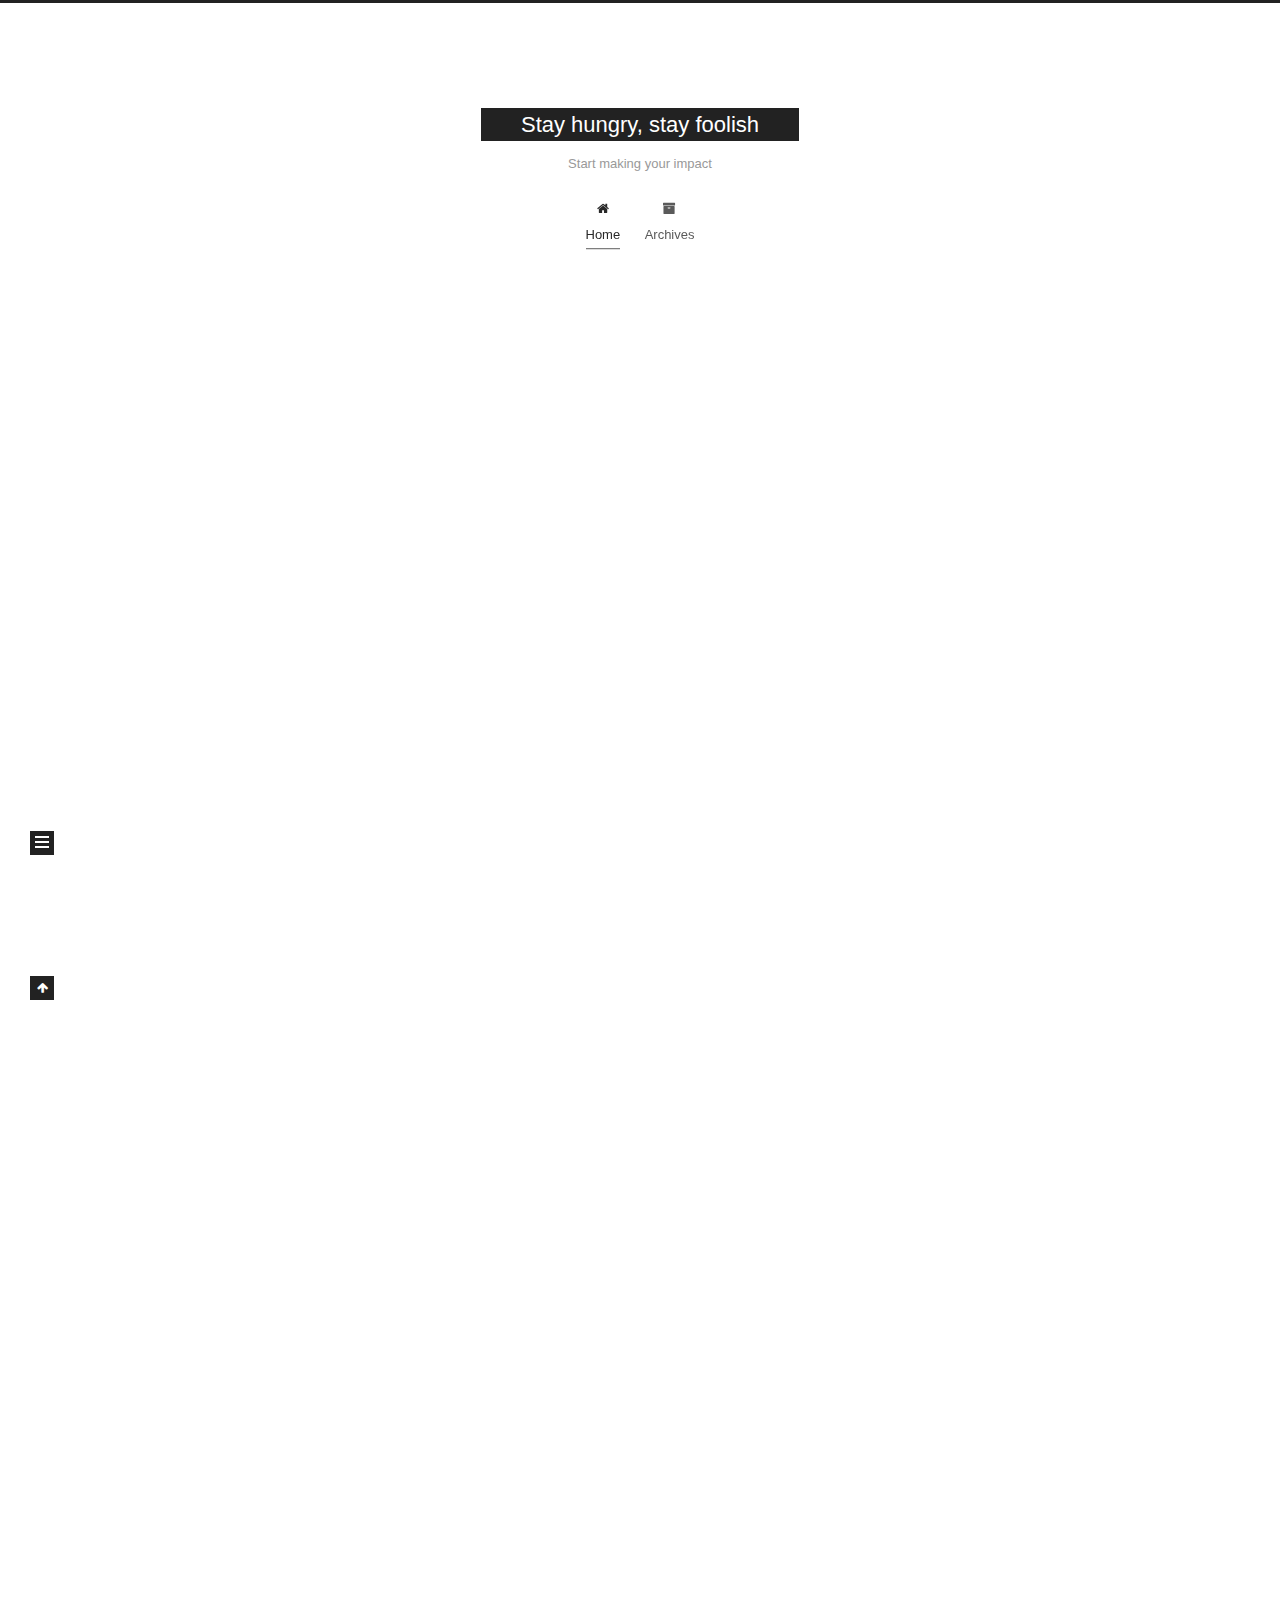
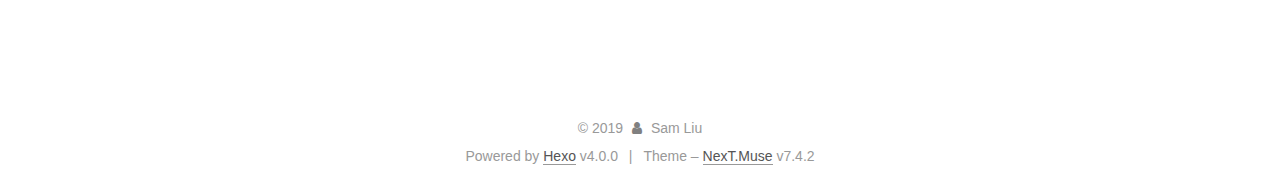
==== index.html @ 669847b6 "Site updated: 2019-10-21 18:02:51" ====
<!DOCTYPE html>
<html lang="en">
<head>
  <meta charset="UTF-8">
<meta name="viewport" content="width=device-width, initial-scale=1, maximum-scale=2">
<meta name="theme-color" content="#222">
<meta name="generator" content="Hexo 4.0.0">
  <link rel="apple-touch-icon" sizes="180x180" href="/images/apple-touch-icon-next.png?v=7.4.2">
  <link rel="icon" type="image/png" sizes="32x32" href="/images/favicon-32x32-next.png?v=7.4.2">
  <link rel="icon" type="image/png" sizes="16x16" href="/images/favicon-16x16-next.png?v=7.4.2">
  <link rel="mask-icon" href="/images/logo.svg?v=7.4.2" color="#222">

<link rel="stylesheet" href="/css/main.css?v=7.4.2">


<link rel="stylesheet" href="/lib/font-awesome/css/font-awesome.min.css?v=4.7.0">


<script id="hexo-configurations">
  var NexT = window.NexT || {};
  var CONFIG = {
    root: '/',
    scheme: 'Muse',
    version: '7.4.2',
    exturl: false,
    sidebar: {"position":"left","display":"post","offset":12,"onmobile":false},
    copycode: {"enable":false,"show_result":false,"style":null},
    back2top: {"enable":true,"sidebar":false,"scrollpercent":false},
    bookmark: {"enable":false,"color":"#222","save":"auto"},
    fancybox: false,
    mediumzoom: false,
    lazyload: false,
    pangu: false,
    algolia: {
      appID: '',
      apiKey: '',
      indexName: '',
      hits: {"per_page":10},
      labels: {"input_placeholder":"Search for Posts","hits_empty":"We didn't find any results for the search: ${query}","hits_stats":"${hits} results found in ${time} ms"}
    },
    localsearch: {"enable":false,"trigger":"auto","top_n_per_article":1,"unescape":false,"preload":false},
    path: '',
    motion: {"enable":true,"async":false,"transition":{"post_block":"fadeIn","post_header":"slideDownIn","post_body":"slideDownIn","coll_header":"slideLeftIn","sidebar":"slideUpIn"}},
    translation: {
      copy_button: 'Copy',
      copy_success: 'Copied',
      copy_failure: 'Copy failed'
    },
    sidebarPadding: 40
  };
</script>

  <meta property="og:type" content="website">
<meta property="og:title" content="Stay hungry, stay foolish">
<meta property="og:url" content="http:&#x2F;&#x2F;yoursite.com&#x2F;index.html">
<meta property="og:site_name" content="Stay hungry, stay foolish">
<meta property="og:locale" content="en">
<meta name="twitter:card" content="summary">

<link rel="canonical" href="http://yoursite.com/">


<script id="page-configurations">
  // https://hexo.io/docs/variables.html
  CONFIG.page = {
    sidebar: "",
    isHome: true,
    isPost: false,
    isPage: false,
    isArchive: false
  };
</script>

  <title>Stay hungry, stay foolish</title>
  








  <noscript>
  <style>
  .use-motion .brand,
  .use-motion .menu-item,
  .sidebar-inner,
  .use-motion .post-block,
  .use-motion .pagination,
  .use-motion .comments,
  .use-motion .post-header,
  .use-motion .post-body,
  .use-motion .collection-header { opacity: initial; }

  .use-motion .site-title,
  .use-motion .site-subtitle {
    opacity: initial;
    top: initial;
  }

  .use-motion .logo-line-before i { left: initial; }
  .use-motion .logo-line-after i { right: initial; }
  </style>
</noscript>

</head>

<body itemscope itemtype="http://schema.org/WebPage">
  <div class="container use-motion">
    <div class="headband"></div>

    <header class="header" itemscope itemtype="http://schema.org/WPHeader">
      <div class="header-inner"><div class="site-brand-container">
  <div class="site-meta">

    <div>
      <a href="/" class="brand" rel="start">
        <span class="logo-line-before"><i></i></span>
        <span class="site-title">Stay hungry, stay foolish</span>
        <span class="logo-line-after"><i></i></span>
      </a>
    </div>
        <p class="site-subtitle">Start making your impact</p>
  </div>

  <div class="site-nav-toggle">
    <div class="toggle" aria-label="Toggle navigation bar">
      <span class="toggle-line toggle-line-first"></span>
      <span class="toggle-line toggle-line-middle"></span>
      <span class="toggle-line toggle-line-last"></span>
    </div>
  </div>
</div>


<nav class="site-nav">
  
  <ul id="menu" class="menu">
        <li class="menu-item menu-item-home">

    <a href="/" rel="section"><i class="fa fa-fw fa-home"></i>Home</a>

  </li>
        <li class="menu-item menu-item-archives">

    <a href="/archives/" rel="section"><i class="fa fa-fw fa-archive"></i>Archives</a>

  </li>
  </ul>

</nav>
</div>
    </header>

    
  <div class="back-to-top">
    <i class="fa fa-arrow-up"></i>
    <span>0%</span>
  </div>


    <main class="main">
      <div class="main-inner">
        <div class="content-wrap">
          

          <div class="content">
            

  <div class="posts-expand">
        
  
  
  <article itemscope itemtype="http://schema.org/Article" class="post-block home" lang="en">
    <link itemprop="mainEntityOfPage" href="http://yoursite.com/2019/10/21/test-page/">

    <span hidden itemprop="author" itemscope itemtype="http://schema.org/Person">
      <meta itemprop="image" content="/images/avatar.gif">
      <meta itemprop="name" content="Sam Liu">
      <meta itemprop="description" content="">
    </span>

    <span hidden itemprop="publisher" itemscope itemtype="http://schema.org/Organization">
      <meta itemprop="name" content="Stay hungry, stay foolish">
    </span>
      <header class="post-header">
        <h1 class="post-title" itemprop="name headline">
          
            <a href="/2019/10/21/test-page/" class="post-title-link" itemprop="url">test_page</a>
        </h1>

        <div class="post-meta">
            <span class="post-meta-item">
              <span class="post-meta-item-icon">
                <i class="fa fa-calendar-o"></i>
              </span>
              <span class="post-meta-item-text">Posted on</span>

              <time title="Created: 2019-10-21 17:09:05" itemprop="dateCreated datePublished" datetime="2019-10-21T17:09:05-07:00">2019-10-21</time>
            </span>

          

        </div>
      </header>

    
    
    
    <div class="post-body" itemprop="articleBody">

      
          
      
    </div>

    
    
    
      <footer class="post-footer">
        <div class="post-eof"></div>
      </footer>
  </article>
  
  
  

        
  
  
  <article itemscope itemtype="http://schema.org/Article" class="post-block home" lang="en">
    <link itemprop="mainEntityOfPage" href="http://yoursite.com/2019/10/21/hello-world/">

    <span hidden itemprop="author" itemscope itemtype="http://schema.org/Person">
      <meta itemprop="image" content="/images/avatar.gif">
      <meta itemprop="name" content="Sam Liu">
      <meta itemprop="description" content="">
    </span>

    <span hidden itemprop="publisher" itemscope itemtype="http://schema.org/Organization">
      <meta itemprop="name" content="Stay hungry, stay foolish">
    </span>
      <header class="post-header">
        <h1 class="post-title" itemprop="name headline">
          
            <a href="/2019/10/21/hello-world/" class="post-title-link" itemprop="url">Hello World</a>
        </h1>

        <div class="post-meta">
            <span class="post-meta-item">
              <span class="post-meta-item-icon">
                <i class="fa fa-calendar-o"></i>
              </span>
              <span class="post-meta-item-text">Posted on</span>

              <time title="Created: 2019-10-21 17:01:37" itemprop="dateCreated datePublished" datetime="2019-10-21T17:01:37-07:00">2019-10-21</time>
            </span>

          

        </div>
      </header>

    
    
    
    <div class="post-body" itemprop="articleBody">

      
          <p>Welcome to <a href="https://hexo.io/" target="_blank" rel="noopener">Hexo</a>! This is your very first post. Check <a href="https://hexo.io/docs/" target="_blank" rel="noopener">documentation</a> for more info. If you get any problems when using Hexo, you can find the answer in <a href="https://hexo.io/docs/troubleshooting.html" target="_blank" rel="noopener">troubleshooting</a> or you can ask me on <a href="https://github.com/hexojs/hexo/issues" target="_blank" rel="noopener">GitHub</a>.</p>
<h2 id="Quick-Start"><a href="#Quick-Start" class="headerlink" title="Quick Start"></a>Quick Start</h2><h3 id="Create-a-new-post"><a href="#Create-a-new-post" class="headerlink" title="Create a new post"></a>Create a new post</h3><figure class="highlight bash"><table><tr><td class="gutter"><pre><span class="line">1</span><br></pre></td><td class="code"><pre><span class="line">$ hexo new <span class="string">"My New Post"</span></span><br></pre></td></tr></table></figure>

<p>More info: <a href="https://hexo.io/docs/writing.html" target="_blank" rel="noopener">Writing</a></p>
<h3 id="Run-server"><a href="#Run-server" class="headerlink" title="Run server"></a>Run server</h3><figure class="highlight bash"><table><tr><td class="gutter"><pre><span class="line">1</span><br></pre></td><td class="code"><pre><span class="line">$ hexo server</span><br></pre></td></tr></table></figure>

<p>More info: <a href="https://hexo.io/docs/server.html" target="_blank" rel="noopener">Server</a></p>
<h3 id="Generate-static-files"><a href="#Generate-static-files" class="headerlink" title="Generate static files"></a>Generate static files</h3><figure class="highlight bash"><table><tr><td class="gutter"><pre><span class="line">1</span><br></pre></td><td class="code"><pre><span class="line">$ hexo generate</span><br></pre></td></tr></table></figure>

<p>More info: <a href="https://hexo.io/docs/generating.html" target="_blank" rel="noopener">Generating</a></p>
<h3 id="Deploy-to-remote-sites"><a href="#Deploy-to-remote-sites" class="headerlink" title="Deploy to remote sites"></a>Deploy to remote sites</h3><figure class="highlight bash"><table><tr><td class="gutter"><pre><span class="line">1</span><br></pre></td><td class="code"><pre><span class="line">$ hexo deploy</span><br></pre></td></tr></table></figure>

<p>More info: <a href="https://hexo.io/docs/deployment.html" target="_blank" rel="noopener">Deployment</a></p>

      
    </div>

    
    
    
      <footer class="post-footer">
        <div class="post-eof"></div>
      </footer>
  </article>
  
  
  

  </div>

  



          </div>
          

        </div>
          
  
  <div class="toggle sidebar-toggle">
    <span class="toggle-line toggle-line-first"></span>
    <span class="toggle-line toggle-line-middle"></span>
    <span class="toggle-line toggle-line-last"></span>
  </div>

  <aside class="sidebar">
    <div class="sidebar-inner">

      <ul class="sidebar-nav motion-element">
        <li class="sidebar-nav-toc">
          Table of Contents
        </li>
        <li class="sidebar-nav-overview">
          Overview
        </li>
      </ul>

      <!--noindex-->
      <div class="post-toc-wrap sidebar-panel">
      </div>
      <!--/noindex-->

      <div class="site-overview-wrap sidebar-panel">
        <div class="site-author motion-element" itemprop="author" itemscope itemtype="http://schema.org/Person">
  <img class="site-author-image" itemprop="image" alt="Sam Liu"
    src="/images/avatar.gif">
  <p class="site-author-name" itemprop="name">Sam Liu</p>
  <div class="site-description" itemprop="description"></div>
</div>
<div class="site-state-wrap motion-element">
  <nav class="site-state">
      <div class="site-state-item site-state-posts">
          <a href="/archives/">
        
          <span class="site-state-item-count">2</span>
          <span class="site-state-item-name">posts</span>
        </a>
      </div>
  </nav>
</div>



      </div>

    </div>
  </aside>
  <div id="sidebar-dimmer"></div>


      </div>
    </main>

    <footer class="footer">
      <div class="footer-inner">
        

<div class="copyright">
  
  &copy; 
  <span itemprop="copyrightYear">2019</span>
  <span class="with-love">
    <i class="fa fa-user"></i>
  </span>
  <span class="author" itemprop="copyrightHolder">Sam Liu</span>
</div>
  <div class="powered-by">Powered by <a href="https://hexo.io/" class="theme-link" rel="noopener" target="_blank">Hexo</a> v4.0.0
  </div>
  <span class="post-meta-divider">|</span>
  <div class="theme-info">Theme – <a href="https://muse.theme-next.org/" class="theme-link" rel="noopener" target="_blank">NexT.Muse</a> v7.4.2
  </div>

        












        
      </div>
    </footer>
  </div>

  
  <script src="/lib/anime.min.js?v=3.1.0"></script>
  <script src="/lib/velocity/velocity.min.js?v=1.2.1"></script>
  <script src="/lib/velocity/velocity.ui.min.js?v=1.2.1"></script>
<script src="/js/utils.js?v=7.4.2"></script><script src="/js/motion.js?v=7.4.2"></script>
<script src="/js/schemes/muse.js?v=7.4.2"></script>
<script src="/js/next-boot.js?v=7.4.2"></script>



  


















  

  

  

</body>
</html>
---- css/main.css ----
html {
  line-height: 1.15; /* 1 */
  -webkit-text-size-adjust: 100%; /* 2 */
}
body {
  margin: 0;
}
main {
  display: block;
}
h1 {
  font-size: 2em;
  margin: 0.67em 0;
}
hr {
  box-sizing: content-box; /* 1 */
  height: 0; /* 1 */
  overflow: visible; /* 2 */
}
pre {
  font-family: monospace, monospace; /* 1 */
  font-size: 1em; /* 2 */
}
a {
  background: transparent;
}
abbr[title] {
  border-bottom: none; /* 1 */
  text-decoration: underline; /* 2 */
  text-decoration: underline dotted; /* 2 */
}
b,
strong {
  font-weight: bolder;
}
code,
kbd,
samp {
  font-family: monospace, monospace; /* 1 */
  font-size: 1em; /* 2 */
}
small {
  font-size: 80%;
}
sub,
sup {
  font-size: 75%;
  line-height: 0;
  position: relative;
  vertical-align: baseline;
}
sub {
  bottom: -0.25em;
}
sup {
  top: -0.5em;
}
img {
  border-style: none;
}
button,
input,
optgroup,
select,
textarea {
  font-family: inherit; /* 1 */
  font-size: 100%; /* 1 */
  line-height: 1.15; /* 1 */
  margin: 0; /* 2 */
}
button,
input {
/* 1 */
  overflow: visible;
}
button,
select {
/* 1 */
  text-transform: none;
}
button,
[type='button'],
[type='reset'],
[type='submit'] {
  -webkit-appearance: button;
}
button::-moz-focus-inner,
[type='button']::-moz-focus-inner,
[type='reset']::-moz-focus-inner,
[type='submit']::-moz-focus-inner {
  border-style: none;
  padding: 0;
}
button:-moz-focusring,
[type='button']:-moz-focusring,
[type='reset']:-moz-focusring,
[type='submit']:-moz-focusring {
  outline: 1px dotted ButtonText;
}
fieldset {
  padding: 0.35em 0.75em 0.625em;
}
legend {
  box-sizing: border-box; /* 1 */
  color: inherit; /* 2 */
  display: table; /* 1 */
  max-width: 100%; /* 1 */
  padding: 0; /* 3 */
  white-space: normal; /* 1 */
}
progress {
  vertical-align: baseline;
}
textarea {
  overflow: auto;
}
[type='checkbox'],
[type='radio'] {
  box-sizing: border-box; /* 1 */
  padding: 0; /* 2 */
}
[type='number']::-webkit-inner-spin-button,
[type='number']::-webkit-outer-spin-button {
  height: auto;
}
[type='search'] {
  outline-offset: -2px; /* 2 */
  -webkit-appearance: textfield; /* 1 */
}
[type='search']::-webkit-search-decoration {
  -webkit-appearance: none;
}
::-webkit-file-upload-button {
  font: inherit; /* 2 */
  -webkit-appearance: button; /* 1 */
}
details {
  display: block;
}
summary {
  display: list-item;
}
template {
  display: none;
}
[hidden] {
  display: none;
}
::selection {
  background: #262a30;
  color: #fff;
}
html,
body {
  height: 100%;
}
body {
  background: #fff;
  color: #555;
  font-family: 'Lato', "PingFang SC", "Microsoft YaHei", sans-serif;
  font-size: 1em;
  line-height: 2;
}
@media (max-width: 991px) {
  body {
    padding-left: 0 !important;
    padding-right: 0 !important;
  }
}
h1,
h2,
h3,
h4,
h5,
h6 {
  font-family: 'Lato', "PingFang SC", "Microsoft YaHei", sans-serif;
  font-weight: bold;
  line-height: 1.5;
  margin: 20px 0 15px;
  padding: 0;
}
h1 {
  font-size: 1.5em;
}
h2 {
  font-size: 1.375em;
}
h3 {
  font-size: 1.25em;
}
h4 {
  font-size: 1.125em;
}
h5 {
  font-size: 1em;
}
h6 {
  font-size: 0.875em;
}
p {
  margin: 0 0 20px 0;
}
a,
span.exturl {
  overflow-wrap: break-word;
  word-wrap: break-word;
  border-bottom: 1px solid #999;
  color: #555;
  outline: 0;
  text-decoration: none;
  cursor: pointer;
}
a:hover,
span.exturl:hover {
  border-bottom-color: #222;
  color: #222;
}
iframe,
img,
video {
  display: block;
  margin-left: auto;
  margin-right: auto;
  max-width: 100%;
}
hr {
  background-color: #ddd;
  background-image: repeating-linear-gradient(-45deg, #fff, #fff 4px, transparent 4px, transparent 8px);
  border: 0;
  height: 3px;
  margin: 40px 0;
}
blockquote {
  border-left: 4px solid #ddd;
  color: #666;
  margin: 0;
  padding: 0 15px;
}
blockquote cite::before {
  content: '-';
  padding: 0 5px;
}
dt {
  font-weight: 700;
}
dd {
  margin: 0;
  padding: 0;
}
kbd {
  background-color: #f5f5f5;
  background-image: linear-gradient(#eee, #fff, #eee);
  border: 1px solid #ccc;
  border-radius: 0.2em;
  box-shadow: 0.1em 0.1em 0.2em rgba(0,0,0,0.1);
  font-family: inherit;
  padding: 0.1em 0.3em;
  white-space: nowrap;
}
.table-container {
  -webkit-overflow-scrolling: touch;
  overflow: auto;
}
table {
  border-collapse: collapse;
  border-spacing: 0;
  font-size: 0.875em;
  margin: 0 0 20px 0;
  width: 100%;
}
table > tbody > tr:nth-of-type(odd) {
  background: #f9f9f9;
}
table > tbody > tr:hover {
  background: #f5f5f5;
}
caption,
th,
td {
  font-weight: normal;
  padding: 8px;
  text-align: left;
  vertical-align: middle;
}
th,
td {
  border: 1px solid #ddd;
  border-bottom: 3px solid #ddd;
}
th {
  font-weight: 700;
  padding-bottom: 10px;
}
td {
  border-bottom-width: 1px;
}
.btn {
  background: #222;
  border: 2px solid #222;
  border-radius: 0;
  color: #fff;
  display: inline-block;
  font-size: 0.875em;
  line-height: 2;
  padding: 0 20px;
  text-decoration: none;
  transition-property: background-color;
  transition-delay: 0s;
  transition-duration: 0.2s;
  transition-timing-function: ease-in-out;
}
.btn:hover {
  background: #fff;
  border-color: #222;
  color: #222;
}
.btn + .btn {
  margin: 0 0 8px 8px;
}
.btn .fa-fw {
  text-align: left;
  width: 1.285714285714286em;
}
.toggle {
  line-height: 0;
}
.toggle .toggle-line {
  background: #fff;
  display: inline-block;
  height: 2px;
  left: 0;
  position: relative;
  top: 0;
  transition: all 0.4s;
  vertical-align: top;
  width: 100%;
}
.toggle .toggle-line:not(:first-child) {
  margin-top: 3px;
}
.toggle.toggle-arrow .toggle-line-first {
  left: 50%;
  top: 2px;
  transform: rotate(45deg);
  width: 50%;
}
.toggle.toggle-arrow .toggle-line-middle {
  left: 2px;
  width: 90%;
}
.toggle.toggle-arrow .toggle-line-last {
  left: 50%;
  top: -2px;
  transform: rotate(-45deg);
  width: 50%;
}
.toggle.toggle-close .toggle-line-first {
  transform: rotate(-45deg);
  top: 5px;
}
.toggle.toggle-close .toggle-line-middle {
  opacity: 0;
}
.toggle.toggle-close .toggle-line-last {
  transform: rotate(45deg);
  top: -5px;
}
pre,
.highlight {
  background: #f7f7f7;
  color: #4d4d4c;
  line-height: 1.6;
  margin: 0 auto 20px;
}
pre,
code {
  font-family: consolas, Menlo, monospace, "PingFang SC", "Microsoft YaHei";
}
code {
  background: #eee;
  border-radius: 3px;
  color: #555;
  padding: 2px 4px;
  overflow-wrap: break-word;
  word-wrap: break-word;
}
pre {
  overflow: auto;
  padding: 10px;
}
pre code {
  background: none;
  color: #4d4d4c;
  font-size: 0.875em;
  padding: 0;
  text-shadow: none;
}
.highlight *::selection {
  background: #d6d6d6;
}
.highlight pre {
  border: 0;
  margin: 0;
  padding: 10px 0;
}
.highlight table {
  border: 0;
  margin: 0;
  width: auto;
}
.highlight td {
  border: 0;
  padding: 0;
}
.highlight figcaption {
  background: #eee;
  color: #4d4d4c;
  line-height: 1em;
  margin: 0;
  padding: 0.5em;
}
.highlight figcaption::before,
.highlight figcaption::after {
  content: ' ';
  display: table;
}
.highlight figcaption::after {
  clear: both;
}
.highlight figcaption a {
  color: #4d4d4c;
  float: right;
}
.highlight figcaption a:hover {
  border-bottom-color: #4d4d4c;
}
.highlight .gutter pre {
  background: #eff2f3;
  color: #869194;
  padding-left: 10px;
  padding-right: 10px;
  text-align: right;
}
.highlight .code pre {
  background: #f7f7f7;
  padding-left: 10px;
  width: 100%;
}
.gutter {
  -moz-user-select: none;
  -ms-user-select: none;
  -webkit-user-select: none;
  user-select: none;
}
.gist table {
  width: auto;
}
.gist table td {
  border: 0;
}
pre .deletion {
  background: #fdd;
}
pre .addition {
  background: #dfd;
}
pre .meta {
  color: #eab700;
  -moz-user-select: none;
  -ms-user-select: none;
  -webkit-user-select: none;
  user-select: none;
}
pre .comment {
  color: #8e908c;
}
pre .variable,
pre .attribute,
pre .tag,
pre .name,
pre .regexp,
pre .ruby .constant,
pre .xml .tag .title,
pre .xml .pi,
pre .xml .doctype,
pre .html .doctype,
pre .css .id,
pre .css .class,
pre .css .pseudo {
  color: #c82829;
}
pre .number,
pre .preprocessor,
pre .built_in,
pre .builtin-name,
pre .literal,
pre .params,
pre .constant,
pre .command {
  color: #f5871f;
}
pre .ruby .class .title,
pre .css .rules .attribute,
pre .string,
pre .symbol,
pre .value,
pre .inheritance,
pre .header,
pre .ruby .symbol,
pre .xml .cdata,
pre .special,
pre .formula {
  color: #718c00;
}
pre .title,
pre .css .hexcolor {
  color: #3e999f;
}
pre .function,
pre .python .decorator,
pre .python .title,
pre .ruby .function .title,
pre .ruby .title .keyword,
pre .perl .sub,
pre .javascript .title,
pre .coffeescript .title {
  color: #4271ae;
}
pre .keyword,
pre .javascript .function {
  color: #8959a8;
}
.blockquote-center {
  border-left: none;
  margin: 40px 0;
  padding: 0;
  position: relative;
  text-align: center;
}
.blockquote-center::before,
.blockquote-center::after {
  background-repeat: no-repeat;
  background-size: 22px 22px;
  content: ' ';
  display: block;
  height: 24px;
  opacity: 0.2;
  position: absolute;
  width: 100%;
}
.blockquote-center::before {
  background-image: url("../images/quote-l.svg");
  background-position: 0 -6px;
  border-top: 1px solid #ccc;
  top: -20px;
}
.blockquote-center::after {
  background-image: url("../images/quote-r.svg");
  background-position: 100% 8px;
  border-bottom: 1px solid #ccc;
  bottom: -20px;
}
.blockquote-center p,
.blockquote-center div {
  text-align: center;
}
.post-body .group-picture img {
  border: 0;
  margin: 0 auto;
  padding: 0 3px;
}
.post-body .group-picture-row {
  margin-bottom: 6px;
  overflow: hidden;
}
.post-body .group-picture-column {
  float: left;
  margin-bottom: 10px;
}
.post-body .label {
  display: inline;
  padding: 0 2px;
}
.post-body .label.default {
  background: #f0f0f0;
}
.post-body .label.primary {
  background: #efe6f7;
}
.post-body .label.info {
  background: #e5f2f8;
}
.post-body .label.success {
  background: #e7f4e9;
}
.post-body .label.warning {
  background: #fcf6e1;
}
.post-body .label.danger {
  background: #fae8eb;
}
.post-body .tabs {
  margin-bottom: 20px;
}
.post-body .tabs,
.tabs-comment {
  display: block;
  padding-top: 10px;
  position: relative;
}
.post-body .tabs ul.nav-tabs,
.tabs-comment ul.nav-tabs {
  display: flex;
  flex-wrap: wrap;
  margin: 0;
  margin-bottom: -1px;
  padding: 0;
}
@media (max-width: 413px) {
  .post-body .tabs ul.nav-tabs,
  .tabs-comment ul.nav-tabs {
    display: block;
    margin-bottom: 5px;
  }
}
.post-body .tabs ul.nav-tabs li.tab,
.tabs-comment ul.nav-tabs li.tab {
  background: #fff;
  border-bottom: 1px solid #ddd;
  border-left: 1px solid transparent;
  border-right: 1px solid transparent;
  border-top: 3px solid transparent;
  flex-grow: 1;
  list-style-type: none;
}
@media (max-width: 413px) {
  .post-body .tabs ul.nav-tabs li.tab,
  .tabs-comment ul.nav-tabs li.tab {
    border-bottom: 1px solid transparent;
    border-left: 3px solid transparent;
    border-right: 1px solid transparent;
    border-top: 1px solid transparent;
  }
}
.post-body .tabs ul.nav-tabs li.tab a,
.tabs-comment ul.nav-tabs li.tab a {
  border-bottom: initial;
  display: block;
  line-height: 1.8em;
  outline: 0;
  padding: 0.25em 0.75em;
  text-align: center;
  transition-delay: 0s;
  transition-duration: 0.2s;
  transition-timing-function: ease-out;
}
.post-body .tabs ul.nav-tabs li.tab a i,
.tabs-comment ul.nav-tabs li.tab a i {
  width: 1.285714285714286em;
}
.post-body .tabs ul.nav-tabs li.tab.active,
.tabs-comment ul.nav-tabs li.tab.active {
  border-bottom: 1px solid transparent;
  border-left: 1px solid #ddd;
  border-right: 1px solid #ddd;
  border-top: 3px solid #fc6423;
}
@media (max-width: 413px) {
  .post-body .tabs ul.nav-tabs li.tab.active,
  .tabs-comment ul.nav-tabs li.tab.active {
    border-bottom: 1px solid #ddd;
    border-left: 3px solid #fc6423;
    border-right: 1px solid #ddd;
    border-top: 1px solid #ddd;
  }
}
.post-body .tabs ul.nav-tabs li.tab.active a,
.tabs-comment ul.nav-tabs li.tab.active a {
  color: #555;
  cursor: default;
}
.post-body .tabs .tab-content .tab-pane,
.tabs-comment .tab-content .tab-pane {
  border: 1px solid #ddd;
  padding: 20px 20px 0 20px;
}
.post-body .tabs .tab-content .tab-pane:not(.active),
.tabs-comment .tab-content .tab-pane:not(.active) {
  display: none;
}
.post-body .tabs .tab-content .tab-pane.active,
.tabs-comment .tab-content .tab-pane.active {
  display: block;
}
.post-body .note {
  margin-bottom: 20px;
  padding: 15px;
  position: relative;
  border: 1px solid #eee;
  border-left-width: 5px;
  border-radius: 3px;
}
.post-body .note h2,
.post-body .note h3,
.post-body .note h4,
.post-body .note h5,
.post-body .note h6 {
  margin-top: 0;
  border-bottom: initial;
  margin-bottom: 0;
  padding-top: 0;
}
.post-body .note p:first-child,
.post-body .note ul:first-child,
.post-body .note ol:first-child,
.post-body .note table:first-child,
.post-body .note pre:first-child,
.post-body .note blockquote:first-child,
.post-body .note img:first-child {
  margin-top: 0;
}
.post-body .note p:last-child,
.post-body .note ul:last-child,
.post-body .note ol:last-child,
.post-body .note table:last-child,
.post-body .note pre:last-child,
.post-body .note blockquote:last-child,
.post-body .note img:last-child {
  margin-bottom: 0;
}
.post-body .note.default {
  border-left-color: #777;
}
.post-body .note.default h2,
.post-body .note.default h3,
.post-body .note.default h4,
.post-body .note.default h5,
.post-body .note.default h6 {
  color: #777;
}
.post-body .note.primary {
  border-left-color: #6f42c1;
}
.post-body .note.primary h2,
.post-body .note.primary h3,
.post-body .note.primary h4,
.post-body .note.primary h5,
.post-body .note.primary h6 {
  color: #6f42c1;
}
.post-body .note.info {
  border-left-color: #428bca;
}
.post-body .note.info h2,
.post-body .note.info h3,
.post-body .note.info h4,
.post-body .note.info h5,
.post-body .note.info h6 {
  color: #428bca;
}
.post-body .note.success {
  border-left-color: #5cb85c;
}
.post-body .note.success h2,
.post-body .note.success h3,
.post-body .note.success h4,
.post-body .note.success h5,
.post-body .note.success h6 {
  color: #5cb85c;
}
.post-body .note.warning {
  border-left-color: #f0ad4e;
}
.post-body .note.warning h2,
.post-body .note.warning h3,
.post-body .note.warning h4,
.post-body .note.warning h5,
.post-body .note.warning h6 {
  color: #f0ad4e;
}
.post-body .note.danger {
  border-left-color: #d9534f;
}
.post-body .note.danger h2,
.post-body .note.danger h3,
.post-body .note.danger h4,
.post-body .note.danger h5,
.post-body .note.danger h6 {
  color: #d9534f;
}
.pagination .prev,
.pagination .next,
.pagination .page-number,
.pagination .space {
  display: inline-block;
  margin: 0 10px;
  padding: 0 11px;
  position: relative;
  top: -1px;
}
@media (max-width: 767px) {
  .pagination .prev,
  .pagination .next,
  .pagination .page-number,
  .pagination .space {
    margin: 0 5px;
  }
}
.pagination {
  border-top: 1px solid #eee;
  margin: 120px 0 0;
  text-align: center;
}
.pagination .prev,
.pagination .next,
.pagination .page-number {
  border-bottom: 0;
  border-top: 1px solid #eee;
  transition-property: border-color;
  transition-delay: 0s;
  transition-duration: 0.2s;
  transition-timing-function: ease-in-out;
}
.pagination .prev:hover,
.pagination .next:hover,
.pagination .page-number:hover {
  border-top-color: #222;
}
.pagination .space {
  margin: 0;
  padding: 0;
}
.pagination .prev {
  margin-left: 0;
}
.pagination .next {
  margin-right: 0;
}
.pagination .page-number.current {
  background: #ccc;
  border-top-color: #ccc;
  color: #fff;
}
@media (max-width: 767px) {
  .pagination {
    border-top: none;
  }
  .pagination .prev,
  .pagination .next,
  .pagination .page-number {
    border-bottom: 1px solid #eee;
    border-top: 0;
    margin-bottom: 10px;
    padding: 0 10px;
  }
  .pagination .prev:hover,
  .pagination .next:hover,
  .pagination .page-number:hover {
    border-bottom-color: #222;
  }
}
.comments {
  margin: 60px 20px 0;
  overflow: hidden;
}
.comment-button-group {
  display: flex;
  flex-wrap: wrap-reverse;
  justify-content: center;
  margin: 1em 0;
}
.comment-button-group .comment-button {
  margin: 0.1em 0.2em;
}
.comment-button-group .comment-button.active {
  background: #fff;
  border-color: #222;
  color: #222;
}
.comment-position {
  display: none;
}
.comment-position.active {
  display: block;
}
.tabs-comment {
  background: #fff;
  margin-top: 4em;
  padding-top: 0;
}
.tabs-comment .comments {
  border: 0;
  box-shadow: none;
  margin-top: 0;
  padding-top: 0;
}
.container {
  min-height: 100%;
  position: relative;
}
.main-inner {
  margin: 0 auto;
  width: 700px;
}
@media (min-width: 1200px) {
  .main-inner {
    width: 800px;
  }
}
@media (min-width: 1600px) {
  .main-inner {
    width: 900px;
  }
}
.header {
  background: transparent;
}
.header-inner {
  margin: 0 auto;
  position: relative;
  width: 700px;
}
@media (min-width: 1200px) {
  .header-inner {
    width: 800px;
  }
}
@media (min-width: 1600px) {
  .header-inner {
    width: 900px;
  }
}
.headband {
  background: #222;
  height: 3px;
}
.site-meta {
  margin: 0;
  text-align: center;
}
@media (max-width: 767px) {
  .site-meta {
    text-align: center;
  }
}
.brand {
  background: #222;
  border-bottom: none;
  color: #fff;
  display: inline-block;
  line-height: 1.375em;
  padding: 0 40px;
  position: relative;
}
.brand:hover {
  color: #fff;
}
.site-title {
  display: inline-block;
  font-family: 'Lato', "PingFang SC", "Microsoft YaHei", sans-serif;
  font-size: 1.375em;
  font-weight: normal;
  line-height: 1.5;
  vertical-align: top;
}
.site-subtitle {
  color: #999;
  font-size: 0.8125em;
  margin-top: 10px;
}
.use-motion .brand {
  opacity: 0;
}
.use-motion .site-title,
.use-motion .site-subtitle,
.use-motion .custom-logo-image {
  opacity: 0;
  position: relative;
  top: -10px;
}
.site-nav-toggle {
  display: none;
  left: 10px;
  position: absolute;
}
@media (max-width: 767px) {
  .site-nav-toggle {
    display: block;
  }
}
.site-nav-toggle .toggle {
  background: transparent;
  border: 0;
  margin-top: 2px;
  padding: 10px;
  width: 22px;
}
.site-nav-toggle .toggle .toggle-line {
  background: #555;
  border-radius: 1px;
}
.site-nav {
  display: block;
}
@media (max-width: 767px) {
  .site-nav {
    border-top: 1px solid #ddd;
    clear: both;
    display: none;
    margin: 0 -10px;
    padding: 0 10px;
  }
}
.site-nav.site-nav-on {
  display: block;
}
.menu {
  margin-top: 20px;
  padding-left: 0;
  text-align: center;
}
.menu-item {
  display: inline-block;
  list-style: none;
  margin: 0 10px;
}
@media (max-width: 767px) {
  .menu-item {
    margin-top: 10px;
  }
}
.menu-item a,
.menu-item span.exturl {
  border-bottom: 0;
  display: block;
  font-size: 0.8125em;
  transition-property: border-color;
  transition-delay: 0s;
  transition-duration: 0.2s;
  transition-timing-function: ease-in-out;
}
@media (hover: none) {
  .menu-item a:hover,
  .menu-item span.exturl:hover {
    border-bottom-color: transparent !important;
  }
}
.menu-item .fa {
  margin-right: 8px;
}
.menu-item .badge {
  display: inline-block;
  font-weight: 700;
  line-height: 1;
  margin-left: 0.35em;
  margin-top: 0.35em;
  text-align: center;
  white-space: nowrap;
}
@media (max-width: 767px) {
  .menu-item .badge {
    float: right;
    margin-left: 0;
  }
}
.use-motion .menu-item {
  opacity: 0;
}
.sidebar {
  background: #222;
  bottom: 0;
  box-shadow: inset 0 2px 6px #000;
  position: fixed;
  top: 0;
  z-index: 1200;
}
.sidebar a,
.sidebar span.exturl {
  border-bottom-color: #555;
  color: #999;
}
.sidebar a:hover,
.sidebar span.exturl:hover {
  border-bottom-color: #eee;
  color: #eee;
}
@media (max-width: 991px) {
  .sidebar {
    display: none;
  }
}
.sidebar-inner {
  color: #999;
  padding: 20px 10px;
  text-align: center;
}
.site-overview-wrap {
  overflow-x: hidden;
  overflow-y: auto;
}
.cc-license {
  margin-top: 10px;
  text-align: center;
}
.cc-license .cc-opacity {
  border-bottom: none;
  opacity: 0.7;
}
.cc-license .cc-opacity:hover {
  opacity: 0.9;
}
.cc-license img {
  display: inline-block;
}
.site-author-image {
  border: 2px solid #333;
  display: block;
  height: auto;
  margin: 0 auto;
  max-width: 96px;
  padding: 2px;
}
.site-author-name {
  color: #f5f5f5;
  font-weight: normal;
  margin: 5px 0 0;
  text-align: center;
}
.site-description {
  color: #999;
  font-size: 1em;
  margin-top: 5px;
  text-align: center;
}
.links-of-author {
  margin-top: 15px;
}
.links-of-author a,
.links-of-author span.exturl {
  border-bottom-color: #555;
  display: inline-block;
  font-size: 0.8125em;
  margin-bottom: 10px;
  margin-right: 10px;
  vertical-align: middle;
}
.links-of-author a::before,
.links-of-author span.exturl::before {
  background: #ff4dff;
  border-radius: 50%;
  content: ' ';
  display: inline-block;
  height: 4px;
  margin-right: 3px;
  vertical-align: middle;
  width: 4px;
}
.feed-link,
.chat {
  margin-top: 15px;
}
.feed-link a,
.chat a {
  border: 1px solid #fc6423;
  border-radius: 4px;
  color: #fc6423;
  display: inline-block;
  padding: 0 15px;
}
.feed-link a .fa,
.chat a .fa {
  margin-right: 5px;
}
.feed-link a:hover,
.chat a:hover {
  background: #fc6423;
  border: 1px solid #fc6423;
  color: #fff;
}
.feed-link a:hover .fa,
.chat a:hover .fa {
  color: #fff;
}
.links-of-blogroll {
  font-size: 0.8125em;
  margin-top: 10px;
}
.links-of-blogroll-title {
  font-size: 0.875em;
  font-weight: 600;
  margin-top: 0;
}
.links-of-blogroll-list {
  list-style: none;
  margin: 0;
  padding: 0;
}
.links-of-blogroll-item {
  padding: 2px 10px;
}
.links-of-blogroll-item a,
.links-of-blogroll-item span.exturl {
  box-sizing: border-box;
  display: inline-block;
  max-width: 280px;
  overflow: hidden;
  text-overflow: ellipsis;
  white-space: nowrap;
}
#sidebar-dimmer {
  display: none;
}
@media (max-width: 767px) {
  #sidebar-dimmer {
    background: #000;
    display: block;
    height: 100%;
    left: 100%;
    opacity: 0;
    position: fixed;
    top: 0;
    width: 100%;
    z-index: 1100;
  }
  .sidebar-active + #sidebar-dimmer {
    opacity: 0.7;
    transform: translateX(-100%);
    transition: opacity 0.5s;
  }
}
.sidebar-nav {
  margin: 0;
  padding-bottom: 20px;
  padding-left: 0;
}
.sidebar-nav li {
  border-bottom: 1px solid transparent;
  color: #555;
  cursor: pointer;
  display: inline-block;
  font-size: 0.875em;
}
.sidebar-nav li.sidebar-nav-overview {
  margin-left: 10px;
}
.sidebar-nav li:hover {
  color: #f5f5f5;
}
.sidebar-nav .sidebar-nav-active {
  border-bottom-color: #87daff;
  color: #87daff;
}
.sidebar-nav .sidebar-nav-active:hover {
  color: #87daff;
}
.sidebar-panel {
  display: none;
}
.sidebar-panel-active {
  display: block;
}
.sidebar-toggle {
  background: #222;
  bottom: 45px;
  cursor: pointer;
  height: 14px;
  left: 30px;
  padding: 5px;
  position: fixed;
  width: 14px;
  z-index: 1300;
}
@media (max-width: 991px) {
  .sidebar-toggle {
    left: 20px;
    opacity: 0.8;
    display: none;
  }
}
.sidebar-toggle:hover .toggle-line {
  background: #87daff;
}
.post-toc-wrap {
  overflow-x: hidden;
  overflow-y: auto;
}
.post-toc {
  font-size: 0.875em;
}
.post-toc ol {
  list-style: none;
  margin: 0;
  padding: 0 2px 5px 10px;
  text-align: left;
}
.post-toc ol > ol {
  padding-left: 0;
}
.post-toc ol a {
  border-bottom-color: #555;
  color: #999;
  transition-property: all;
  transition-delay: 0s;
  transition-duration: 0.2s;
  transition-timing-function: ease-in-out;
}
.post-toc ol a:hover {
  border-bottom-color: #ccc;
  color: #ccc;
}
.post-toc .nav-item {
  line-height: 1.8;
  overflow: hidden;
  text-overflow: ellipsis;
  white-space: nowrap;
}
.post-toc .nav .nav-child {
  display: none;
}
.post-toc .nav .active > .nav-child {
  display: block;
}
.post-toc .nav .active-current > .nav-child {
  display: block;
}
.post-toc .nav .active-current > .nav-child > .nav-item {
  display: block;
}
.post-toc .nav .active > a {
  border-bottom-color: #87daff;
  color: #87daff;
}
.post-toc .nav .active-current > a {
  color: #87daff;
}
.post-toc .nav .active-current > a:hover {
  color: #87daff;
}
.site-state {
  display: flex;
  justify-content: center;
  line-height: 1.4;
  margin-top: 10px;
  overflow: hidden;
  text-align: center;
  white-space: nowrap;
}
.site-state-item {
  padding: 0 15px;
}
.site-state-item:not(:first-child) {
  border-left: 1px solid #333;
}
.site-state-item a {
  border-bottom: none;
}
.site-state-item-count {
  color: inherit;
  display: block;
  font-size: 1.25em;
  font-weight: 600;
  text-align: center;
}
.site-state-item-name {
  color: inherit;
  font-size: 0.875em;
}
.footer {
  color: #999;
  font-size: 0.875em;
  padding: 20px 0;
}
.footer.footer-fixed {
  bottom: 0;
  left: 0;
  position: absolute;
  right: 0;
}
.footer img {
  border: 0;
}
.footer-inner {
  box-sizing: border-box;
  margin: 0 auto;
  text-align: center;
  width: 700px;
}
@media (min-width: 1200px) {
  .footer-inner {
    width: 800px;
  }
}
@media (min-width: 1600px) {
  .footer-inner {
    width: 900px;
  }
}
.with-love {
  color: #808080;
  display: inline-block;
  margin: 0 5px;
}
.powered-by,
.theme-info {
  display: inline-block;
}
@-moz-keyframes iconAnimate {
  0%, 100% {
    transform: scale(1);
  }
  10%, 30% {
    transform: scale(0.9);
  }
  20%, 40%, 60%, 80% {
    transform: scale(1.1);
  }
  50%, 70% {
    transform: scale(1.1);
  }
}
@-webkit-keyframes iconAnimate {
  0%, 100% {
    transform: scale(1);
  }
  10%, 30% {
    transform: scale(0.9);
  }
  20%, 40%, 60%, 80% {
    transform: scale(1.1);
  }
  50%, 70% {
    transform: scale(1.1);
  }
}
@-o-keyframes iconAnimate {
  0%, 100% {
    transform: scale(1);
  }
  10%, 30% {
    transform: scale(0.9);
  }
  20%, 40%, 60%, 80% {
    transform: scale(1.1);
  }
  50%, 70% {
    transform: scale(1.1);
  }
}
@keyframes iconAnimate {
  0%, 100% {
    transform: scale(1);
  }
  10%, 30% {
    transform: scale(0.9);
  }
  20%, 40%, 60%, 80% {
    transform: scale(1.1);
  }
  50%, 70% {
    transform: scale(1.1);
  }
}
.back-to-top {
  background: #222;
  bottom: -100px;
  box-sizing: border-box;
  color: #fff;
  cursor: pointer;
  font-size: 12px;
  left: 30px;
  opacity: 1;
  padding: 0 6px;
  position: fixed;
  text-align: center;
  transition-property: bottom;
  z-index: 1300;
  transition-delay: 0s;
  transition-duration: 0.2s;
  transition-timing-function: ease-in-out;
  width: 24px;
}
.back-to-top span {
  display: none;
}
.back-to-top:hover {
  color: #87daff;
}
.back-to-top.back-to-top-on {
  bottom: 19px;
}
@media (max-width: 991px) {
  .back-to-top {
    left: 20px;
    opacity: 0.8;
  }
}
.post-body {
  overflow-wrap: break-word;
  word-wrap: break-word;
  font-family: 'Lato', "PingFang SC", "Microsoft YaHei", sans-serif;
}
@media (min-width: 1200px) {
  .post-body {
    font-size: 1.125em;
  }
}
.post-body span.exturl .fa {
  font-size: 0.875em;
  margin-left: 4px;
}
.post-body .image-caption,
.post-body .figure .caption {
  color: #999;
  font-size: 0.875em;
  font-weight: bold;
  line-height: 1;
  margin: -20px auto 15px;
  text-align: center;
}
.post-sticky-flag {
  display: inline-block;
  transform: rotate(30deg);
}
.post-button {
  margin-top: 40px;
  text-align: center;
}
.use-motion .post-block,
.use-motion .pagination,
.use-motion .comments {
  opacity: 0;
}
.use-motion .post-header {
  opacity: 0;
}
.use-motion .post-body {
  opacity: 0;
}
.use-motion .collection-header {
  opacity: 0;
}
.posts-collapse {
  margin-left: 55px;
  position: relative;
}
@media (max-width: 767px) {
  .posts-collapse {
    margin-left: 20px;
    margin-right: 20px;
  }
}
.posts-collapse .collection-title {
  font-size: 1.125em;
  position: relative;
}
.posts-collapse .collection-title::before {
  background: #999;
  border: 1px solid #fff;
  border-radius: 50%;
  content: ' ';
  height: 10px;
  left: 0;
  margin-left: -6px;
  margin-top: -4px;
  position: absolute;
  top: 50%;
  width: 10px;
}
.posts-collapse .collection-year {
  margin: 60px 0;
  position: relative;
}
.posts-collapse .collection-year::before {
  background: #bbb;
  border-radius: 50%;
  content: ' ';
  height: 8px;
  left: 0;
  margin-left: -4px;
  margin-top: -4px;
  position: absolute;
  top: 50%;
  width: 8px;
}
.posts-collapse .collection-header {
  display: inline-block;
  margin: 0 0 0 20px;
}
.posts-collapse .collection-header small {
  color: #bbb;
  margin-left: 5px;
}
.posts-collapse .post-header {
  border-bottom: 1px dashed #ccc;
  margin: 30px 0;
  padding-left: 15px;
  position: relative;
  transition-property: border;
  transition-delay: 0s;
  transition-duration: 0.2s;
  transition-timing-function: ease-in-out;
}
.posts-collapse .post-header::before {
  background: #bbb;
  border: 1px solid #fff;
  border-radius: 50%;
  content: ' ';
  height: 6px;
  left: 0;
  margin-left: -4px;
  position: absolute;
  top: 0.75em;
  transition-property: background;
  width: 6px;
  transition-delay: 0s;
  transition-duration: 0.2s;
  transition-timing-function: ease-in-out;
}
.posts-collapse .post-header:hover {
  border-bottom-color: #666;
}
.posts-collapse .post-header:hover::before {
  background: #222;
}
.posts-collapse .post-meta {
  display: inline;
  font-size: 0.75em;
  margin-right: 10px;
}
.posts-collapse .post-title {
  display: inline;
  font-size: 1em;
  font-weight: normal;
  margin-bottom: 0;
  margin-top: 0;
}
.posts-collapse .post-title a,
.posts-collapse .post-title span.exturl {
  border-bottom: none;
  color: #666;
}
.posts-collapse::before {
  background: #f5f5f5;
  content: ' ';
  height: 100%;
  left: 0;
  margin-left: -2px;
  position: absolute;
  top: 1.25em;
  width: 4px;
}
.posts-collapse .fa-external-link {
  font-size: 0.875em;
  margin-left: 5px;
}
.post-eof {
  background: #ccc;
  height: 1px;
  margin: 80px auto 60px;
  text-align: center;
  width: 8%;
}
.post-block:last-child .post-eof {
  display: none;
}
.posts-expand {
  padding-top: 40px;
}
@media (max-width: 767px) {
  .posts-expand {
    margin: 0 20px;
  }
}
@media (min-width: 992px) {
  .post-body {
    text-align: justify;
  }
}
@media (max-width: 991px) {
  .post-body {
    text-align: justify;
  }
}
.post-body h2,
.post-body h3,
.post-body h4,
.post-body h5,
.post-body h6 {
  padding-top: 10px;
}
.post-body h2 .header-anchor,
.post-body h3 .header-anchor,
.post-body h4 .header-anchor,
.post-body h5 .header-anchor,
.post-body h6 .header-anchor {
  border-bottom-style: none;
  color: #ccc;
  float: right;
  margin-left: 10px;
  visibility: hidden;
}
.post-body h2 .header-anchor:hover,
.post-body h3 .header-anchor:hover,
.post-body h4 .header-anchor:hover,
.post-body h5 .header-anchor:hover,
.post-body h6 .header-anchor:hover {
  color: inherit;
}
.post-body h2:hover .header-anchor,
.post-body h3:hover .header-anchor,
.post-body h4:hover .header-anchor,
.post-body h5:hover .header-anchor,
.post-body h6:hover .header-anchor {
  visibility: visible;
}
.post-body img {
  border: 1px solid #ddd;
  box-sizing: border-box;
  padding: 3px;
}
@media (max-width: 767px) {
  .post-body img {
    padding: initial;
  }
}
.post-body iframe,
.post-body img,
.post-body video {
  margin-bottom: 20px;
}
.post-body .video-container {
  height: 0;
  margin-bottom: 20px;
  overflow: hidden;
  padding-top: 75%;
  position: relative;
  width: 100%;
}
.post-body .video-container iframe,
.post-body .video-container object,
.post-body .video-container embed {
  height: 100%;
  left: 0;
  margin: 0;
  position: absolute;
  top: 0;
  width: 100%;
}
.post-gallery {
  border-collapse: separate;
  display: table;
  table-layout: fixed;
  width: 100%;
}
.post-gallery .post-gallery-img {
  border: 0;
  display: table-cell;
  text-align: center;
  vertical-align: middle;
}
.post-gallery .post-gallery-img img {
  border: 0;
  max-height: 100%;
  max-width: 100%;
}
.post-gallery-row {
  display: table-row;
}
.posts-expand .post-header {
  font-size: 1.125em;
}
.posts-expand .post-title {
  overflow-wrap: break-word;
  word-wrap: break-word;
  font-weight: 400;
  margin: initial;
  text-align: center;
}
.posts-expand .post-title-link {
  border-bottom: none;
  color: #555;
  display: inline-block;
  position: relative;
  vertical-align: top;
}
.posts-expand .post-title-link::before {
  background: #000;
  bottom: 0;
  content: '';
  height: 2px;
  left: 0;
  position: absolute;
  transform: scaleX(0);
  visibility: hidden;
  width: 100%;
  transition-delay: 0s;
  transition-duration: 0.2s;
  transition-timing-function: ease-in-out;
}
.posts-expand .post-title-link:hover::before {
  transform: scaleX(1);
  visibility: visible;
}
.posts-expand .post-title-link .fa {
  font-size: 0.875em;
  margin-left: 5px;
}
.posts-expand .post-meta {
  color: #999;
  font-family: 'Lato', "PingFang SC", "Microsoft YaHei", sans-serif;
  font-size: 0.75em;
  margin: 3px 0 60px 0;
  text-align: center;
}
.posts-expand .post-meta .post-description {
  font-size: 0.875em;
  margin-top: 2px;
}
.posts-expand .post-meta time {
  border-bottom: 1px dashed #999;
  cursor: pointer;
}
.post-meta .post-meta-item + .post-meta-item::before {
  content: '|';
  margin: 0 0.5em;
}
.post-meta-divider {
  margin: 0 0.5em;
}
.post-meta-item-icon {
  margin-right: 3px;
}
@media (max-width: 991px) {
  .post-meta-item-icon {
    display: inline-block;
  }
}
@media (max-width: 991px) {
  .post-meta-item-text {
    display: none;
  }
}
.post-nav {
  border-top: 1px solid #eee;
  display: table;
  margin-top: 15px;
  width: 100%;
}
.post-nav-divider {
  display: table-cell;
  width: 10%;
}
.post-nav-item {
  display: table-cell;
  padding: 10px 0 0 0;
  vertical-align: top;
  width: 45%;
}
.post-nav-item a {
  border-bottom: none;
  color: #555;
  display: block;
  font-size: 0.875em;
  line-height: 1.6;
  position: relative;
}
.post-nav-item a:hover {
  border-bottom: none;
  color: #222;
}
.post-nav-item a:active {
  top: 2px;
}
.post-nav-item .fa {
  font-size: 0.75em;
  margin-right: 5px;
}
.post-nav-next a {
  padding-left: 5px;
}
.post-nav-prev {
  text-align: right;
}
.post-nav-prev a {
  padding-right: 5px;
}
.post-nav-prev .fa {
  margin-left: 5px;
}
.rtl.post-body p,
.rtl.post-body a,
.rtl.post-body h1,
.rtl.post-body h2,
.rtl.post-body h3,
.rtl.post-body h4,
.rtl.post-body h5,
.rtl.post-body h6,
.rtl.post-body li,
.rtl.post-body ul,
.rtl.post-body ol {
  direction: rtl;
  font-family: UKIJ Ekran;
}
.rtl.post-title {
  font-family: UKIJ Ekran;
}
.post-tags {
  margin-top: 40px;
  text-align: center;
}
.post-tags a {
  display: inline-block;
  font-size: 0.8125em;
}
.post-tags a:not(:last-child) {
  margin-right: 10px;
}
.post-widgets {
  border-top: 1px solid #eee;
  margin-top: 15px;
  text-align: center;
}
.wp_rating {
  height: 20px;
  line-height: 20px;
  margin-top: 10px;
  padding-top: 6px;
  text-align: center;
}
.social-like {
  display: flex;
  font-size: 0.875em;
  justify-content: center;
  text-align: center;
}
.vk_like {
  align-self: center;
  height: 21px;
  padding-top: 7px;
  width: 85px;
}
.fb_like {
  align-self: center;
  height: 30px;
}
.category-all-page .category-all-title {
  text-align: center;
}
.category-all-page .category-all {
  margin-top: 20px;
}
.category-all-page .category-list {
  list-style: none;
  margin: 0;
  padding: 0;
}
.category-all-page .category-list-item {
  margin: 5px 10px;
}
.category-all-page .category-list-count {
  color: #bbb;
}
.category-all-page .category-list-count::before {
  content: ' (';
  display: inline;
}
.category-all-page .category-list-count::after {
  content: ') ';
  display: inline;
}
.category-all-page .category-list-child {
  padding-left: 10px;
}
.event-list {
  padding: 0;
}
.event-list hr {
  background: #222;
  margin: 20px 0 45px 0;
}
.event-list hr::after {
  background: #222;
  color: #fff;
  content: 'NOW';
  display: inline-block;
  font-weight: bold;
  padding: 0 5px;
  text-align: right;
}
.event-list .event {
  background: #222;
  margin: 20px 0;
  min-height: 40px;
  padding: 15px 0 15px 10px;
}
.event-list .event .event-summary {
  color: #fff;
  margin: 0;
  padding-bottom: 3px;
}
.event-list .event .event-summary::before {
  animation: dot-flash 1s alternate infinite ease-in-out;
  color: #fff;
  content: '\f111';
  display: inline-block;
  font-family: 'FontAwesome';
  font-size: 10px;
  margin-right: 25px;
  vertical-align: middle;
}
.event-list .event .event-relative-time {
  color: #bbb;
  display: inline-block;
  font-size: 12px;
  font-weight: 400;
  padding-left: 12px;
}
.event-list .event .event-details {
  color: #fff;
  display: block;
  line-height: 18px;
  margin-left: 56px;
  padding-bottom: 6px;
  padding-top: 3px;
  text-indent: -24px;
}
.event-list .event .event-details::before {
  color: #fff;
  display: inline-block;
  font-family: 'FontAwesome';
  margin-right: 9px;
  text-align: center;
  text-indent: 0;
  width: 14px;
}
.event-list .event .event-details.event-location::before {
  content: '\f041';
}
.event-list .event .event-details.event-duration::before {
  content: '\f017';
}
.event-list .event-past {
  background: #f5f5f5;
}
.event-list .event-past .event-summary,
.event-list .event-past .event-details {
  color: #bbb;
  opacity: 0.9;
}
.event-list .event-past .event-summary::before,
.event-list .event-past .event-details::before {
  animation: none;
  color: #bbb;
}
@-moz-keyframes dot-flash {
  from {
    opacity: 1;
    transform: scale(1);
  }
  to {
    opacity: 0;
    transform: scale(0.8);
  }
}
@-webkit-keyframes dot-flash {
  from {
    opacity: 1;
    transform: scale(1);
  }
  to {
    opacity: 0;
    transform: scale(0.8);
  }
}
@-o-keyframes dot-flash {
  from {
    opacity: 1;
    transform: scale(1);
  }
  to {
    opacity: 0;
    transform: scale(0.8);
  }
}
@keyframes dot-flash {
  from {
    opacity: 1;
    transform: scale(1);
  }
  to {
    opacity: 0;
    transform: scale(0.8);
  }
}
ul.breadcrumb {
  font-size: 0.75em;
  list-style: none;
  margin: 1em 0;
  padding: 0 2em;
  text-align: center;
}
ul.breadcrumb li {
  display: inline;
}
ul.breadcrumb li + li::before {
  content: '/\00a0';
  font-weight: normal;
  padding: 0.5em;
}
ul.breadcrumb li + li:last-child {
  font-weight: bold;
}
.tag-cloud {
  text-align: center;
}
.tag-cloud a {
  display: inline-block;
  margin: 10px;
}
.tag-cloud a:hover {
  color: #222 !important;
}
@media (max-width: 767px) {
  .header-inner,
  .main-inner,
  .footer-inner {
    width: auto;
  }
}
.header-inner {
  padding-top: 100px;
}
@media (max-width: 767px) {
  .header-inner {
    padding-top: 50px;
  }
}
.main-inner {
  padding-bottom: 60px;
}
.content {
  padding-top: 70px;
}
@media (max-width: 767px) {
  .content {
    padding-top: 35px;
  }
}
embed {
  display: block;
  margin: 0 auto 25px auto;
}
.custom-logo .site-meta-headline {
  text-align: center;
}
.custom-logo .brand {
  background: none;
}
.custom-logo .site-title {
  color: #222;
  margin: 10px auto 0;
}
.custom-logo .site-title a {
  border: 0;
}
.custom-logo-image {
  background: #fff;
  margin: 0 auto;
  max-width: 150px;
  padding: 5px;
}
@media (max-width: 767px) {
  .site-nav {
    background: #fff;
    border-bottom: 1px solid #ddd;
    left: 0;
    margin: 0;
    padding: 0;
    width: 100%;
  }
}
.site-nav-toggle {
  top: 50px;
}
@media (max-width: 767px) {
  .menu {
    text-align: left;
  }
}
.menu-item-active a,
.menu .menu-item a:hover,
.menu .menu-item span.exturl:hover {
  border-bottom: 1px solid #222 !important;
  color: #222;
}
@media (max-width: 767px) {
  .menu-item-active a,
  .menu .menu-item a:hover,
  .menu .menu-item span.exturl:hover {
    border-bottom: 1px dotted #ddd !important;
  }
}
@media (max-width: 767px) {
  .menu .menu-item {
    display: block;
    margin: 0 10px;
    vertical-align: top;
  }
}
.menu .menu-item a,
.menu .menu-item span.exturl {
  border-bottom: 1px solid transparent;
}
@media (max-width: 767px) {
  .menu .menu-item a,
  .menu .menu-item span.exturl {
    padding: 5px 10px;
  }
}
@media (min-width: 768px) and (max-width: 991px) {
  .menu .menu-item .fa {
    display: block;
    line-height: 2;
    margin-right: 0;
    width: 100%;
  }
}
@media (min-width: 992px) {
  .menu .menu-item .fa {
    display: block;
    line-height: 2;
    margin-right: 0;
    width: 100%;
  }
}
.menu .menu-item .badge {
  background: #eee;
  padding: 1px 4px;
}
.sub-menu {
  margin: 10px 0;
}
.sub-menu .menu-item {
  display: inline-block;
}
.sidebar {
  left: -320px;
}
.sidebar.sidebar-active {
  left: 0;
}
.sidebar {
  transition: all 0.4s;
  width: 320px;
}
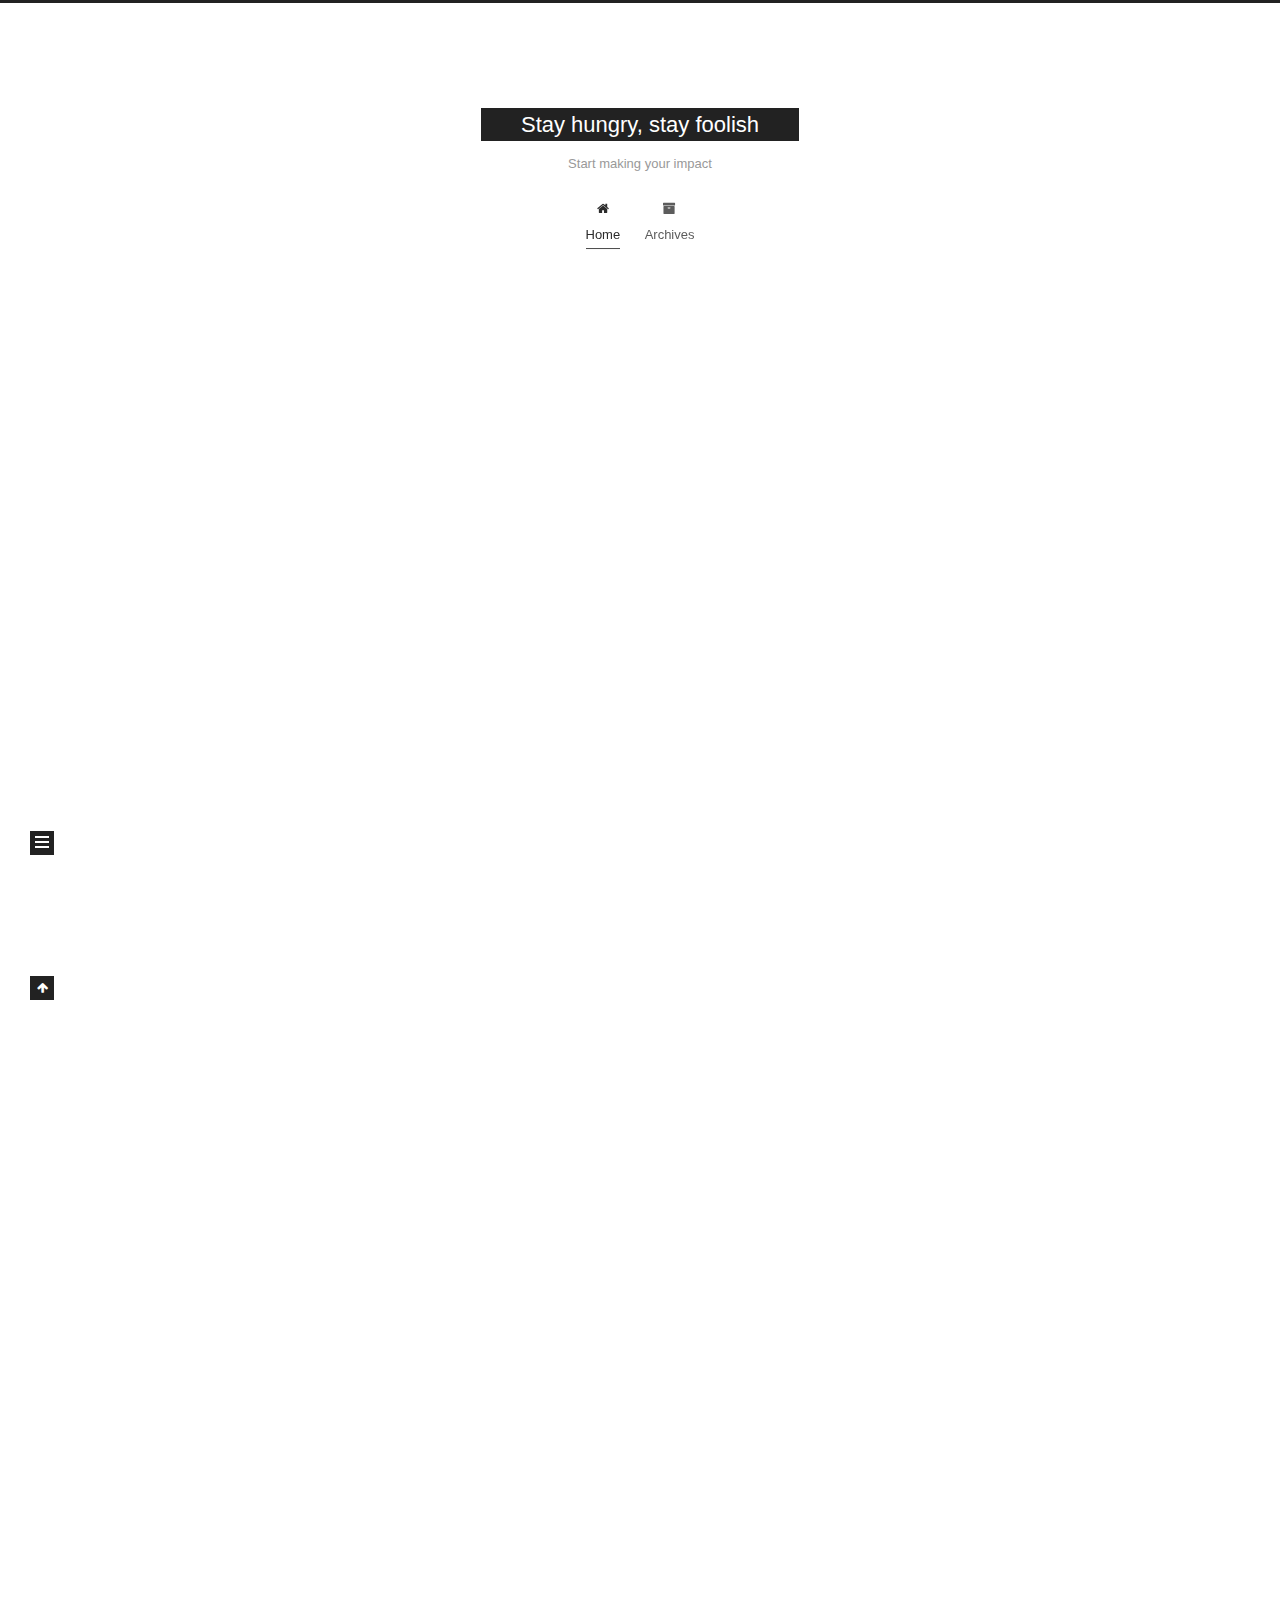
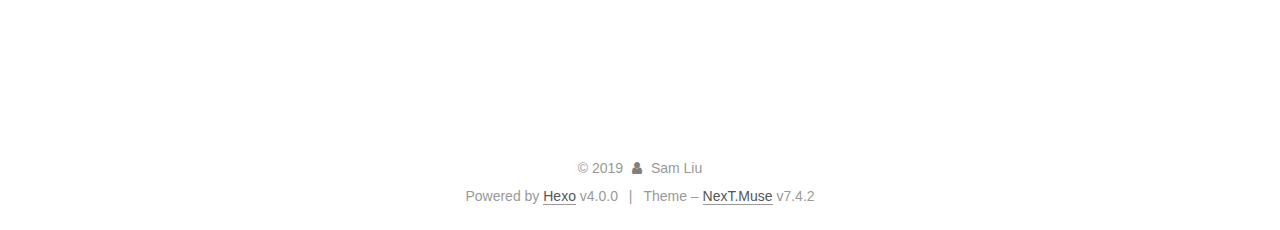
==== commit 93e9527b: "Site updated: 2019-10-21 18:04:26" ====
--- a/index.html
+++ b/index.html
@@ -173,7 +173,7 @@
   
   
   <article itemscope itemtype="http://schema.org/Article" class="post-block home" lang="en">
-    <link itemprop="mainEntityOfPage" href="http://yoursite.com/2019/10/21/test-page/">
+    <link itemprop="mainEntityOfPage" href="http://yoursite.com/2019/10/21/hello-world/">
 
     <span hidden itemprop="author" itemscope itemtype="http://schema.org/Person">
       <meta itemprop="image" content="/images/avatar.gif">
@@ -187,7 +187,7 @@
       <header class="post-header">
         <h1 class="post-title" itemprop="name headline">
           
-            <a href="/2019/10/21/test-page/" class="post-title-link" itemprop="url">test_page</a>
+            <a href="/2019/10/21/hello-world/" class="post-title-link" itemprop="url">Hello World</a>
         </h1>
 
         <div class="post-meta">
@@ -196,8 +196,9 @@
                 <i class="fa fa-calendar-o"></i>
               </span>
               <span class="post-meta-item-text">Posted on</span>
-
-              <time title="Created: 2019-10-21 17:09:05" itemprop="dateCreated datePublished" datetime="2019-10-21T17:09:05-07:00">2019-10-21</time>
+              
+
+              <time title="Created: 2019-10-21 17:25:56 / Modified: 17:01:37" itemprop="dateCreated datePublished" datetime="2019-10-21T17:25:56-07:00">2019-10-21</time>
             </span>
 
           
@@ -211,7 +212,20 @@
     <div class="post-body" itemprop="articleBody">
 
       
-          
+          <p>Welcome to <a href="https://hexo.io/" target="_blank" rel="noopener">Hexo</a>! This is your very first post. Check <a href="https://hexo.io/docs/" target="_blank" rel="noopener">documentation</a> for more info. If you get any problems when using Hexo, you can find the answer in <a href="https://hexo.io/docs/troubleshooting.html" target="_blank" rel="noopener">troubleshooting</a> or you can ask me on <a href="https://github.com/hexojs/hexo/issues" target="_blank" rel="noopener">GitHub</a>.</p>
+<h2 id="Quick-Start"><a href="#Quick-Start" class="headerlink" title="Quick Start"></a>Quick Start</h2><h3 id="Create-a-new-post"><a href="#Create-a-new-post" class="headerlink" title="Create a new post"></a>Create a new post</h3><figure class="highlight bash"><table><tr><td class="gutter"><pre><span class="line">1</span><br></pre></td><td class="code"><pre><span class="line">$ hexo new <span class="string">"My New Post"</span></span><br></pre></td></tr></table></figure>
+
+<p>More info: <a href="https://hexo.io/docs/writing.html" target="_blank" rel="noopener">Writing</a></p>
+<h3 id="Run-server"><a href="#Run-server" class="headerlink" title="Run server"></a>Run server</h3><figure class="highlight bash"><table><tr><td class="gutter"><pre><span class="line">1</span><br></pre></td><td class="code"><pre><span class="line">$ hexo server</span><br></pre></td></tr></table></figure>
+
+<p>More info: <a href="https://hexo.io/docs/server.html" target="_blank" rel="noopener">Server</a></p>
+<h3 id="Generate-static-files"><a href="#Generate-static-files" class="headerlink" title="Generate static files"></a>Generate static files</h3><figure class="highlight bash"><table><tr><td class="gutter"><pre><span class="line">1</span><br></pre></td><td class="code"><pre><span class="line">$ hexo generate</span><br></pre></td></tr></table></figure>
+
+<p>More info: <a href="https://hexo.io/docs/generating.html" target="_blank" rel="noopener">Generating</a></p>
+<h3 id="Deploy-to-remote-sites"><a href="#Deploy-to-remote-sites" class="headerlink" title="Deploy to remote sites"></a>Deploy to remote sites</h3><figure class="highlight bash"><table><tr><td class="gutter"><pre><span class="line">1</span><br></pre></td><td class="code"><pre><span class="line">$ hexo deploy</span><br></pre></td></tr></table></figure>
+
+<p>More info: <a href="https://hexo.io/docs/deployment.html" target="_blank" rel="noopener">Deployment</a></p>
+
       
     </div>
 
@@ -230,7 +244,7 @@
   
   
   <article itemscope itemtype="http://schema.org/Article" class="post-block home" lang="en">
-    <link itemprop="mainEntityOfPage" href="http://yoursite.com/2019/10/21/hello-world/">
+    <link itemprop="mainEntityOfPage" href="http://yoursite.com/2019/10/21/test-page/">
 
     <span hidden itemprop="author" itemscope itemtype="http://schema.org/Person">
       <meta itemprop="image" content="/images/avatar.gif">
@@ -244,7 +258,7 @@
       <header class="post-header">
         <h1 class="post-title" itemprop="name headline">
           
-            <a href="/2019/10/21/hello-world/" class="post-title-link" itemprop="url">Hello World</a>
+            <a href="/2019/10/21/test-page/" class="post-title-link" itemprop="url">test_page</a>
         </h1>
 
         <div class="post-meta">
@@ -254,7 +268,7 @@
               </span>
               <span class="post-meta-item-text">Posted on</span>
 
-              <time title="Created: 2019-10-21 17:01:37" itemprop="dateCreated datePublished" datetime="2019-10-21T17:01:37-07:00">2019-10-21</time>
+              <time title="Created: 2019-10-21 17:09:05" itemprop="dateCreated datePublished" datetime="2019-10-21T17:09:05-07:00">2019-10-21</time>
             </span>
 
           
@@ -268,20 +282,7 @@
     <div class="post-body" itemprop="articleBody">
 
       
-          <p>Welcome to <a href="https://hexo.io/" target="_blank" rel="noopener">Hexo</a>! This is your very first post. Check <a href="https://hexo.io/docs/" target="_blank" rel="noopener">documentation</a> for more info. If you get any problems when using Hexo, you can find the answer in <a href="https://hexo.io/docs/troubleshooting.html" target="_blank" rel="noopener">troubleshooting</a> or you can ask me on <a href="https://github.com/hexojs/hexo/issues" target="_blank" rel="noopener">GitHub</a>.</p>
-<h2 id="Quick-Start"><a href="#Quick-Start" class="headerlink" title="Quick Start"></a>Quick Start</h2><h3 id="Create-a-new-post"><a href="#Create-a-new-post" class="headerlink" title="Create a new post"></a>Create a new post</h3><figure class="highlight bash"><table><tr><td class="gutter"><pre><span class="line">1</span><br></pre></td><td class="code"><pre><span class="line">$ hexo new <span class="string">"My New Post"</span></span><br></pre></td></tr></table></figure>
-
-<p>More info: <a href="https://hexo.io/docs/writing.html" target="_blank" rel="noopener">Writing</a></p>
-<h3 id="Run-server"><a href="#Run-server" class="headerlink" title="Run server"></a>Run server</h3><figure class="highlight bash"><table><tr><td class="gutter"><pre><span class="line">1</span><br></pre></td><td class="code"><pre><span class="line">$ hexo server</span><br></pre></td></tr></table></figure>
-
-<p>More info: <a href="https://hexo.io/docs/server.html" target="_blank" rel="noopener">Server</a></p>
-<h3 id="Generate-static-files"><a href="#Generate-static-files" class="headerlink" title="Generate static files"></a>Generate static files</h3><figure class="highlight bash"><table><tr><td class="gutter"><pre><span class="line">1</span><br></pre></td><td class="code"><pre><span class="line">$ hexo generate</span><br></pre></td></tr></table></figure>
-
-<p>More info: <a href="https://hexo.io/docs/generating.html" target="_blank" rel="noopener">Generating</a></p>
-<h3 id="Deploy-to-remote-sites"><a href="#Deploy-to-remote-sites" class="headerlink" title="Deploy to remote sites"></a>Deploy to remote sites</h3><figure class="highlight bash"><table><tr><td class="gutter"><pre><span class="line">1</span><br></pre></td><td class="code"><pre><span class="line">$ hexo deploy</span><br></pre></td></tr></table></figure>
-
-<p>More info: <a href="https://hexo.io/docs/deployment.html" target="_blank" rel="noopener">Deployment</a></p>
-
+          
       
     </div>
 
--- a/css/main.css
+++ b/css/main.css
@@ -1146,7 +1146,7 @@
 }
 .links-of-author a::before,
 .links-of-author span.exturl::before {
-  background: #ff4dff;
+  background: #26eb21;
   border-radius: 50%;
   content: ' ';
   display: inline-block;
